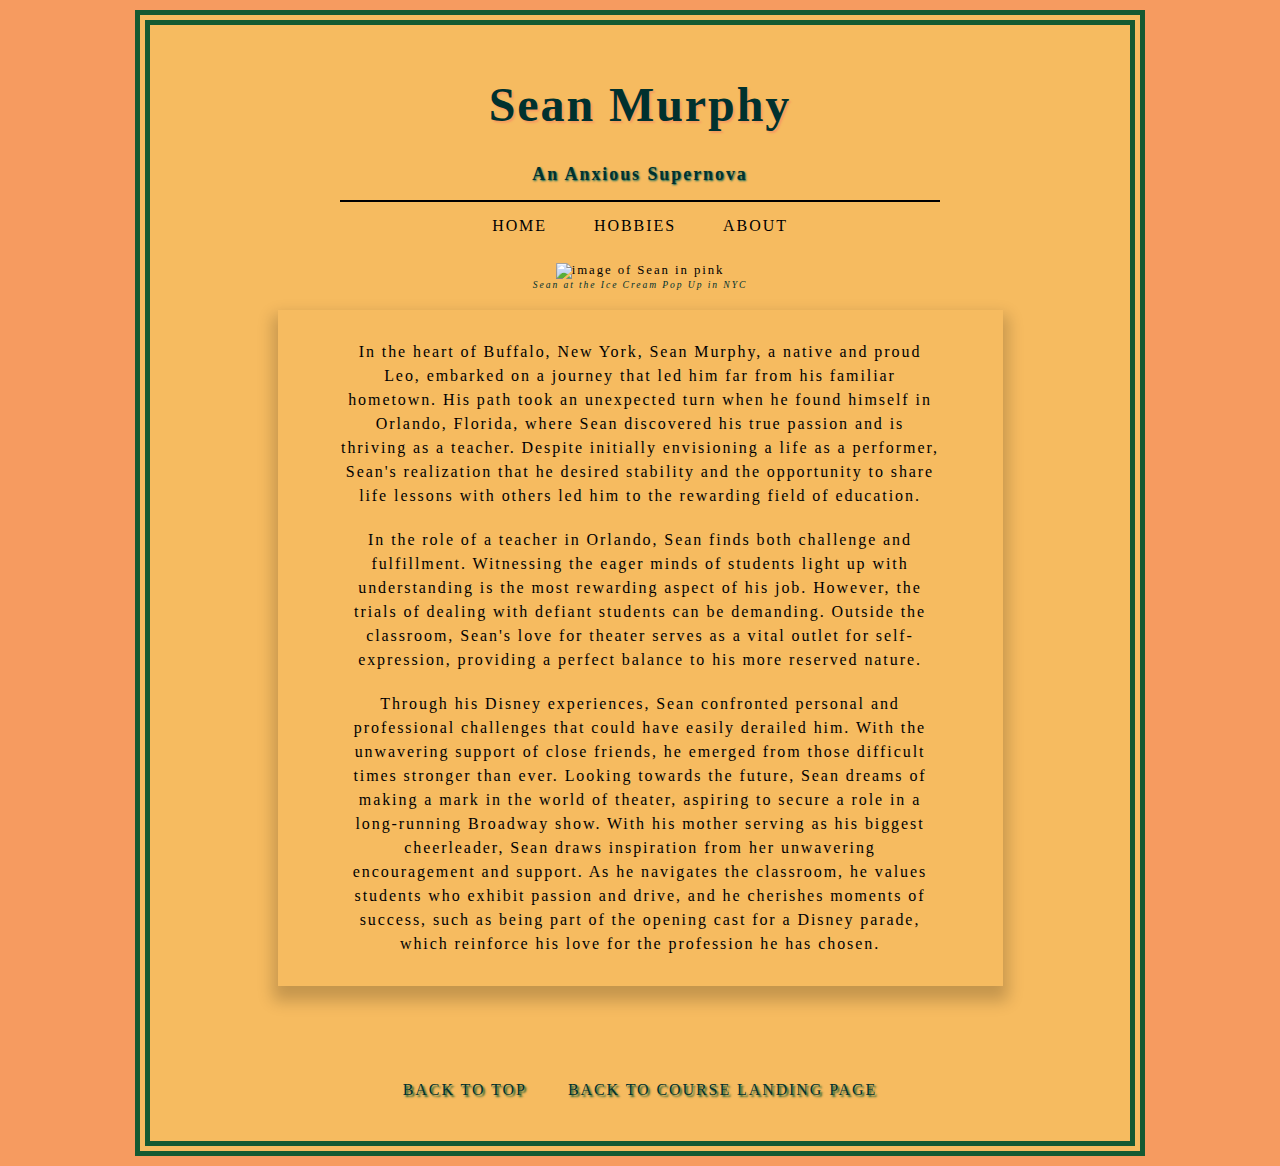
==== index.html @ 3fa0378b "Add files via upload" ====
<!--
Kevin Meza
Module 6.3 assignment
January 31, 2024
CSD340 bioSite
-->

<!DOCTYPE html>
<html lang="en">
    <head>
        <title>Sean Murphy</title>
        <meta name="description" content="bioSite Project for CSD 340 HTML and CSS">
        <meta name="author" content="Kevin Meza">
        <meta name="pragma" content="no-cache">
        <meta name="keywords" content="HTML, CSS, CSD-340, bioSite">
        <link href="site.css" type="text/css" rel="stylesheet">
        <link rel="preconnect" href="https://fonts.googleapis.com">
        <link rel="preconnect" href="https://fonts.gstatic.com" crossorigin>
        <link href="https://fonts.googleapis.com/css2?family=Montserrat:wght@300;400;500;700&family=Yeseva+One&display=swap" rel="stylesheet">
    </head>
    <body>
        <div id="page">
            <header>
                <div id="title">
                    <h1>Sean Murphy</h1>
                </div>
                <div id="subtitle">
                    <h2>An Anxious Supernova</h2>
                </div>
            </header>
            <ul id="navbar">
                <li><a href="index.html">Home</a></li>
                <li><a href="meza_HobbiesPage_bioSite.html">Hobbies</a></li>
                <li><a href="meza_AboutPage_bioSite.html">About</a></li>
            </ul>
		<div id="about_photo">
                <figure>
                    <img id="sean_pink" src="images/pink.jpeg" alt="image of Sean in pink">
		    <figcaption>Sean at the Ice Cream Pop Up in NYC</figcaption>
                </figure>
            </div>
            <div class="summary">
                <p> In the heart of Buffalo, New York, Sean Murphy, a native and proud Leo, embarked on a journey that led him far from his familiar hometown. His path took an unexpected turn when he found himself in Orlando, Florida, where Sean discovered his true passion and is thriving as a teacher. Despite initially envisioning a life as a performer, Sean's realization that he desired stability and the opportunity to share life lessons with others led him to the rewarding field of education.
		</p>
		<p>In the role of a teacher in Orlando, Sean finds both challenge and fulfillment. Witnessing the eager minds of students light up with understanding is the most rewarding aspect of his job. However, the trials of dealing with defiant students can be demanding. Outside the classroom, Sean's love for theater serves as a vital outlet for self-expression, providing a perfect balance to his more reserved nature.
		</p>
		<p>Through his Disney experiences, Sean confronted personal and professional challenges that could have easily derailed him. With the unwavering support of close friends, he emerged from those difficult times stronger than ever. Looking towards the future, Sean dreams of making a mark in the world of theater, aspiring to secure a role in a long-running Broadway show. With his mother serving as his biggest cheerleader, Sean draws inspiration from her unwavering encouragement and support. As he navigates the classroom, he values students who exhibit passion and drive, and he cherishes moments of success, such as being part of the opening cast for a Disney parade, which reinforce his love for the profession he has chosen.
                </p>
            </div>
        <footer>
            <p>
            <a href="#">Back to Top</a>
            <a href="https://hotmeza.github.io/csd-340/">Back to Course Landing Page</a>
            </p>
        </footer>
    </body>
</html>
---- site.css ----
/*
Kevin Meza
Module 6.3 Assignment
January 31, 2024
CSD340 bioSite
*/

body {
    font-size: 80%;
    font-family: 'Garamond', serif;
    letter-spacing: 0.15em;
    background-color: #F69B60;
    background-size: 20%;
    background-blend-mode: overlay;
}

#page {
    max-width: 940px;
    min-width: fit-content;
    margin: 10px auto 10px auto;
    padding: 20px;
    border: 15px double #145A32;
    background-color: #F6BB60;
}

#title {
    font-family: 'Garamond', serif;
    font-size: x-large;
    font-weight: 700;
    display: inline;
    width: 150px;
    color: #00312E;
    text-align: center;
    text-shadow: 2px 2px 2px #F69B60;
}

#subtitle {
    font-family: 'Garamond', serif;
    font-size: medium;
    display: inline;
    width: 150px;
    color: #00312E;
    text-align: center;
    text-shadow: 1px 1px 2px #145A32;
}

ul {
    width: 570px;
    padding: 15px;
    margin: 0px auto 0px auto; 
    border-top: 2px solid #000;
    text-align: center;
}

li {
    display: inline;
    margin: 0px 3px;
}

p {
    text-align: center;
    width: 600px;
    margin: 20px auto 20px auto;
    font-weight: normal;
    line-height: 150%;
}

.summary {
    box-shadow: 0 10px 15px 5px rgba(0, 0, 0, 0.2);
    transition: 0.3s;
    width: 75%;
    min-width: fit-content;
    margin: 20px auto 20px auto;
    margin-bottom: 10%;
    font-size: medium;
    padding: 10px 10px 10px 10px;
    overflow: hidden;
}

a {
    color: #000000;
    text-transform: uppercase;
    text-decoration: none;
    padding: 6px 18px 5px 18px;
    font-size: medium;
}

a:hover, a.on {
    color: #145A32;
    background-color: #F69B60;
}

footer a {
    color: #00312E;
    font-weight: 400;
    font-size: medium;
    text-shadow: 2px 2px 2px #145A32;
}

#section_title1, #section_title2, #section_title3 {
    margin: 10px auto 10px auto;
    padding: 10px;
    padding-top: 0%;
}

h2, h3 {
    font-family: 'Garamond', serif;
    color: #00312E;
    font-size: large;
    text-align: center;
    text-shadow: 1px 1px 2px #006255;
}

h4 {
    font-family: 'Garamond', serif;
    color: #00312E;
    text-align: center;
}

figure {
    text-align: center;
}

figcaption {
    font-style: italic;
    font-size: .75em;
    font-weight: 400;
    color: #00312E;
    font-family: 'Garamond', serif;
}

.grid-item {
    padding: 5px;
}
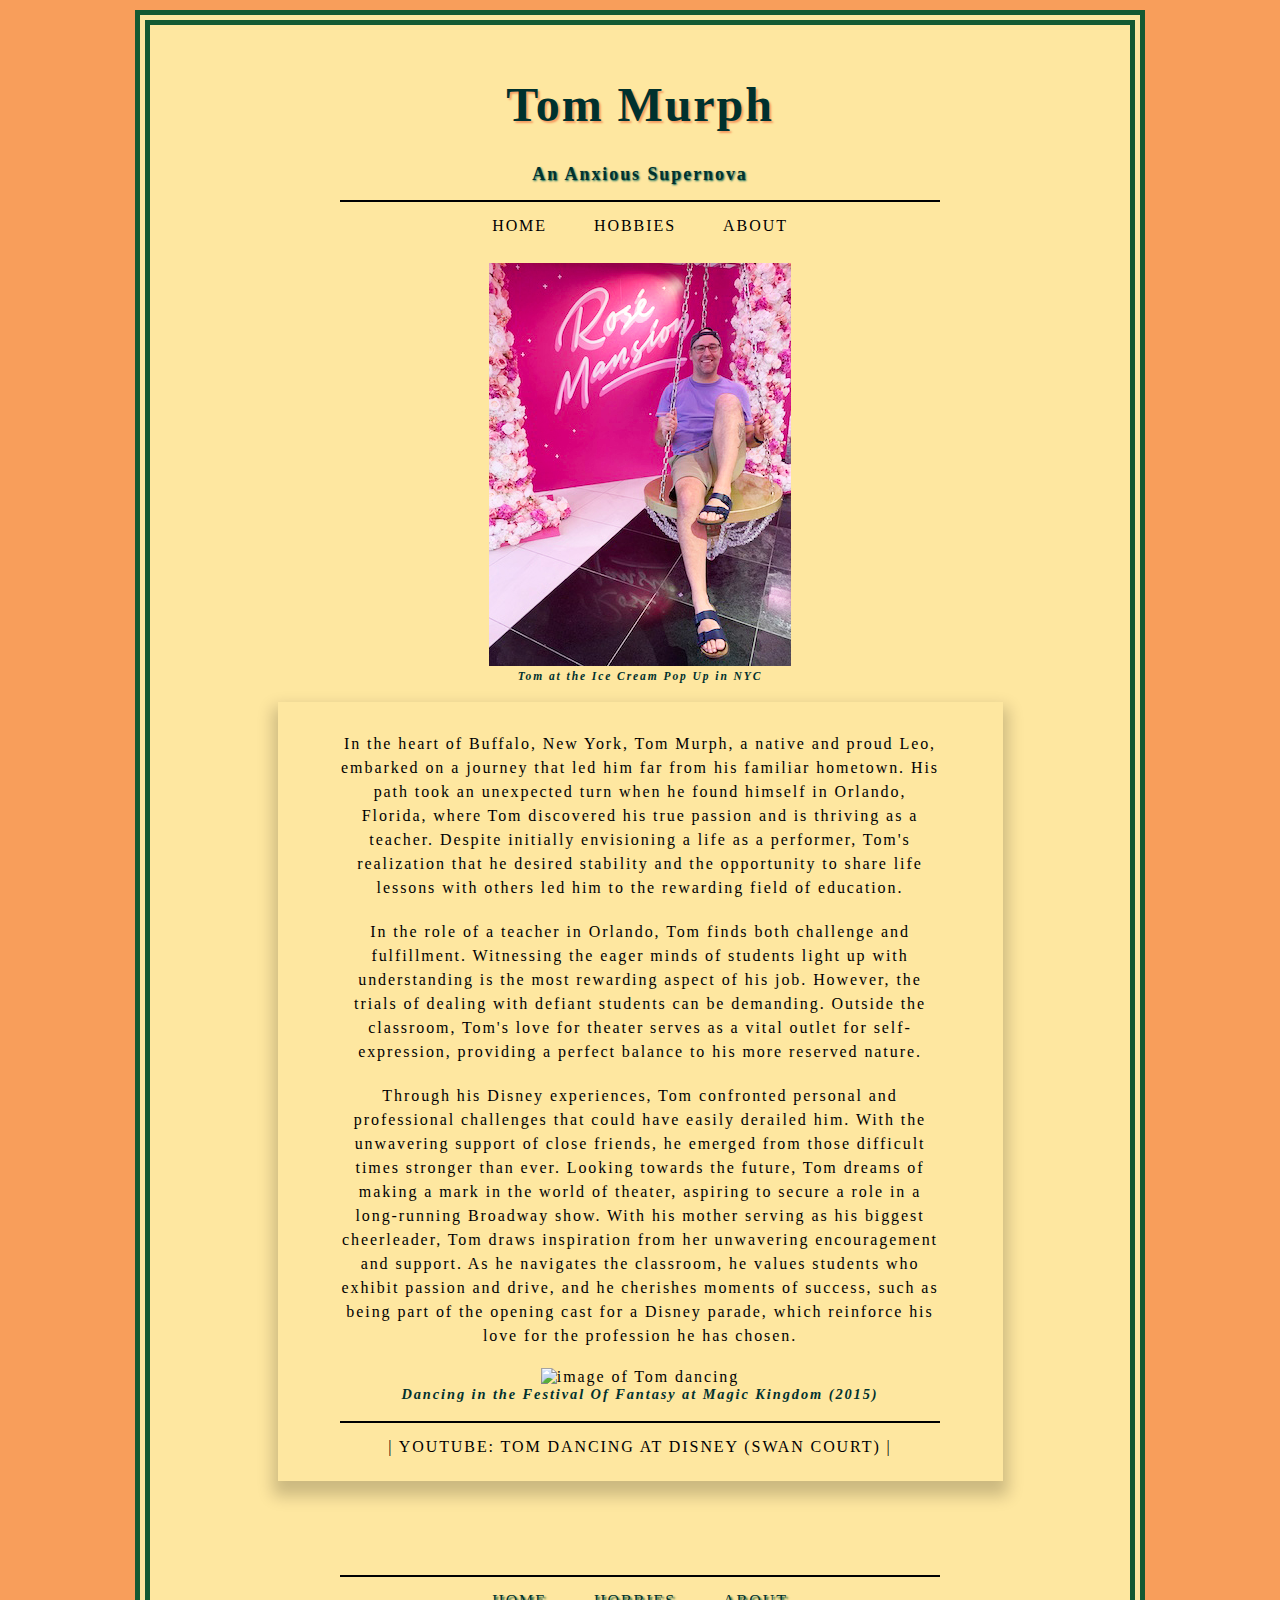
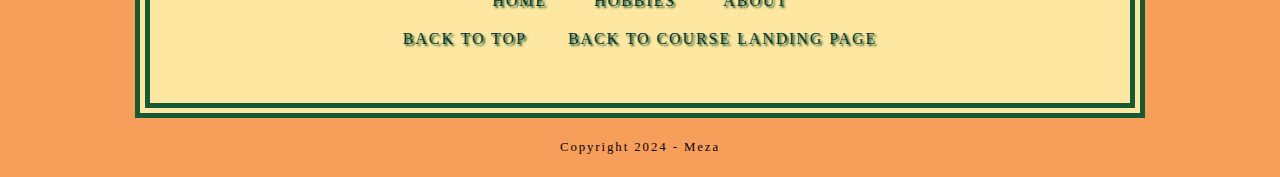
==== commit 2de763a8: "Add files via upload" ====
--- a/index.html
+++ b/index.html
@@ -8,7 +8,7 @@
 <!DOCTYPE html>
 <html lang="en">
     <head>
-        <title>Sean Murphy</title>
+        <title>Tom Murph</title>
         <meta name="description" content="bioSite Project for CSD 340 HTML and CSS">
         <meta name="author" content="Kevin Meza">
         <meta name="pragma" content="no-cache">
@@ -22,7 +22,7 @@
         <div id="page">
             <header>
                 <div id="title">
-                    <h1>Sean Murphy</h1>
+                    <h1>Tom Murph</h1>
                 </div>
                 <div id="subtitle">
                     <h2>An Anxious Supernova</h2>
@@ -35,23 +35,43 @@
             </ul>
 		<div id="about_photo">
                 <figure>
-                    <img id="sean_pink" src="images/pink.jpeg" alt="image of Sean in pink">
-		    <figcaption>Sean at the Ice Cream Pop Up in NYC</figcaption>
+                    <img id="tom_pink" src="images/pink.jpeg" alt="image of Tom in pink">
+		    <figcaption>Tom at the Ice Cream Pop Up in NYC</figcaption>
                 </figure>
             </div>
             <div class="summary">
-                <p> In the heart of Buffalo, New York, Sean Murphy, a native and proud Leo, embarked on a journey that led him far from his familiar hometown. His path took an unexpected turn when he found himself in Orlando, Florida, where Sean discovered his true passion and is thriving as a teacher. Despite initially envisioning a life as a performer, Sean's realization that he desired stability and the opportunity to share life lessons with others led him to the rewarding field of education.
+                <p> In the heart of Buffalo, New York, Tom Murph, a native and proud Leo, embarked on a journey that led him far from his familiar hometown. His path took an unexpected turn when he found himself in Orlando, Florida, where Tom discovered his true passion and is thriving as a teacher. Despite initially envisioning a life as a performer, Tom's realization that he desired stability and the opportunity to share life lessons with others led him to the rewarding field of education.
 		</p>
-		<p>In the role of a teacher in Orlando, Sean finds both challenge and fulfillment. Witnessing the eager minds of students light up with understanding is the most rewarding aspect of his job. However, the trials of dealing with defiant students can be demanding. Outside the classroom, Sean's love for theater serves as a vital outlet for self-expression, providing a perfect balance to his more reserved nature.
+		<p>In the role of a teacher in Orlando, Tom finds both challenge and fulfillment. Witnessing the eager minds of students light up with understanding is the most rewarding aspect of his job. However, the trials of dealing with defiant students can be demanding. Outside the classroom, Tom's love for theater serves as a vital outlet for self-expression, providing a perfect balance to his more reserved nature.
 		</p>
-		<p>Through his Disney experiences, Sean confronted personal and professional challenges that could have easily derailed him. With the unwavering support of close friends, he emerged from those difficult times stronger than ever. Looking towards the future, Sean dreams of making a mark in the world of theater, aspiring to secure a role in a long-running Broadway show. With his mother serving as his biggest cheerleader, Sean draws inspiration from her unwavering encouragement and support. As he navigates the classroom, he values students who exhibit passion and drive, and he cherishes moments of success, such as being part of the opening cast for a Disney parade, which reinforce his love for the profession he has chosen.
+		<p>Through his Disney experiences, Tom confronted personal and professional challenges that could have easily derailed him. With the unwavering support of close friends, he emerged from those difficult times stronger than ever. Looking towards the future, Tom dreams of making a mark in the world of theater, aspiring to secure a role in a long-running Broadway show. With his mother serving as his biggest cheerleader, Tom draws inspiration from her unwavering encouragement and support. As he navigates the classroom, he values students who exhibit passion and drive, and he cherishes moments of success, such as being part of the opening cast for a Disney parade, which reinforce his love for the profession he has chosen.
                 </p>
-            </div>
+		<style>
+		body {
+			text-align: center;
+			}
+		</style>
+		<img id="swan_court" src="images/swan.jpg" alt="image of Tom dancing">
+		    <figcaption>Dancing in the Festival Of Fantasy at Magic Kingdom (2015)</figcaption>
+		<br>
+		<ul id="navbar">
+                	<li><a href="https://youtu.be/VZ4wYPDHboU?si=ejiI-eJt2mycpXyp">| Youtube: Tom Dancing At Disney (Swan Court) |</a></li>
+		</div>
         <footer>
             <p>
+            <ul id="navbar">
+                <li><a href="index.html">Home</a></li>
+                <li><a href="meza_HobbiesPage_bioSite.html">Hobbies</a></li>
+                <li><a href="meza_AboutPage_bioSite.html">About</a></li>
+	    </p>
             <a href="#">Back to Top</a>
             <a href="https://hotmeza.github.io/csd-340/">Back to Course Landing Page</a>
             </p>
+	    </figure>
+            </div>
+            <p id="copyright">
+                Copyright 2024 - Meza
+	    </p>
         </footer>
     </body>
 </html>--- a/site.css
+++ b/site.css
@@ -9,7 +9,7 @@
     font-size: 80%;
     font-family: 'Garamond', serif;
     letter-spacing: 0.15em;
-    background-color: #F69B60;
+    background-color: #F89E5B;
     background-size: 20%;
     background-blend-mode: overlay;
 }
@@ -20,7 +20,7 @@
     margin: 10px auto 10px auto;
     padding: 20px;
     border: 15px double #145A32;
-    background-color: #F6BB60;
+    background-color: #FEE7A0;
 }
 
 #title {
@@ -87,7 +87,7 @@
 
 a:hover, a.on {
     color: #145A32;
-    background-color: #F69B60;
+    background-color: #F0B27A;
 }
 
 footer a {
@@ -123,12 +123,79 @@
 
 figcaption {
     font-style: italic;
-    font-size: .75em;
-    font-weight: 400;
+    font-size: .90em;
+    font-weight: 600;
     color: #00312E;
     font-family: 'Garamond', serif;
 }
 
 .grid-item {
     padding: 5px;
+}
+
+/* Slider */
+
+.slider-container {
+    display: flex;
+    align-items: center;
+    justify-content: center;
+    height: 100%;
+    margin-top: -6%;
+  }
+
+  .slider {
+    max-width: 800px;
+    height: 300px;
+    margin: 40px;
+    text-align: center;
+    border-radius: 0;
+    overflow: hidden;
+    position: relative;
+    background-image: url(#);
+    box-shadow: 0 10px 15px 5px rgba(0, 0, 0, 0.2);
+  }
+
+  .slides {
+    display: flex;
+    overflow-x: scroll;
+    position: relative;
+    scroll-behavior: smooth;
+    scroll-snap-type: x mandatory
+  }
+
+.auto_wrapper{
+    width: 100%;
+    height: auto;
+    display: flex;
+    animation: slide 6s infinite;
+}
+
+@keyframes slide{
+    0%{
+        transform: translateX(0);
+    }
+    25%{
+        transform: translateX(0);
+    }
+    30%{
+        transform: translateX(-100%);
+    }
+    50%{
+        transform: translateX(-100%);
+    }
+    55%{
+        transform: translateX(-200%);
+    }
+    75%{
+        transform: translateX(-200%);
+    }
+    80%{
+        transform: translateX(-300%);
+    }
+    100%{
+        transform: translateX(-300%);
+    }
+}
+.slider img {
+    width: 100%;
 }